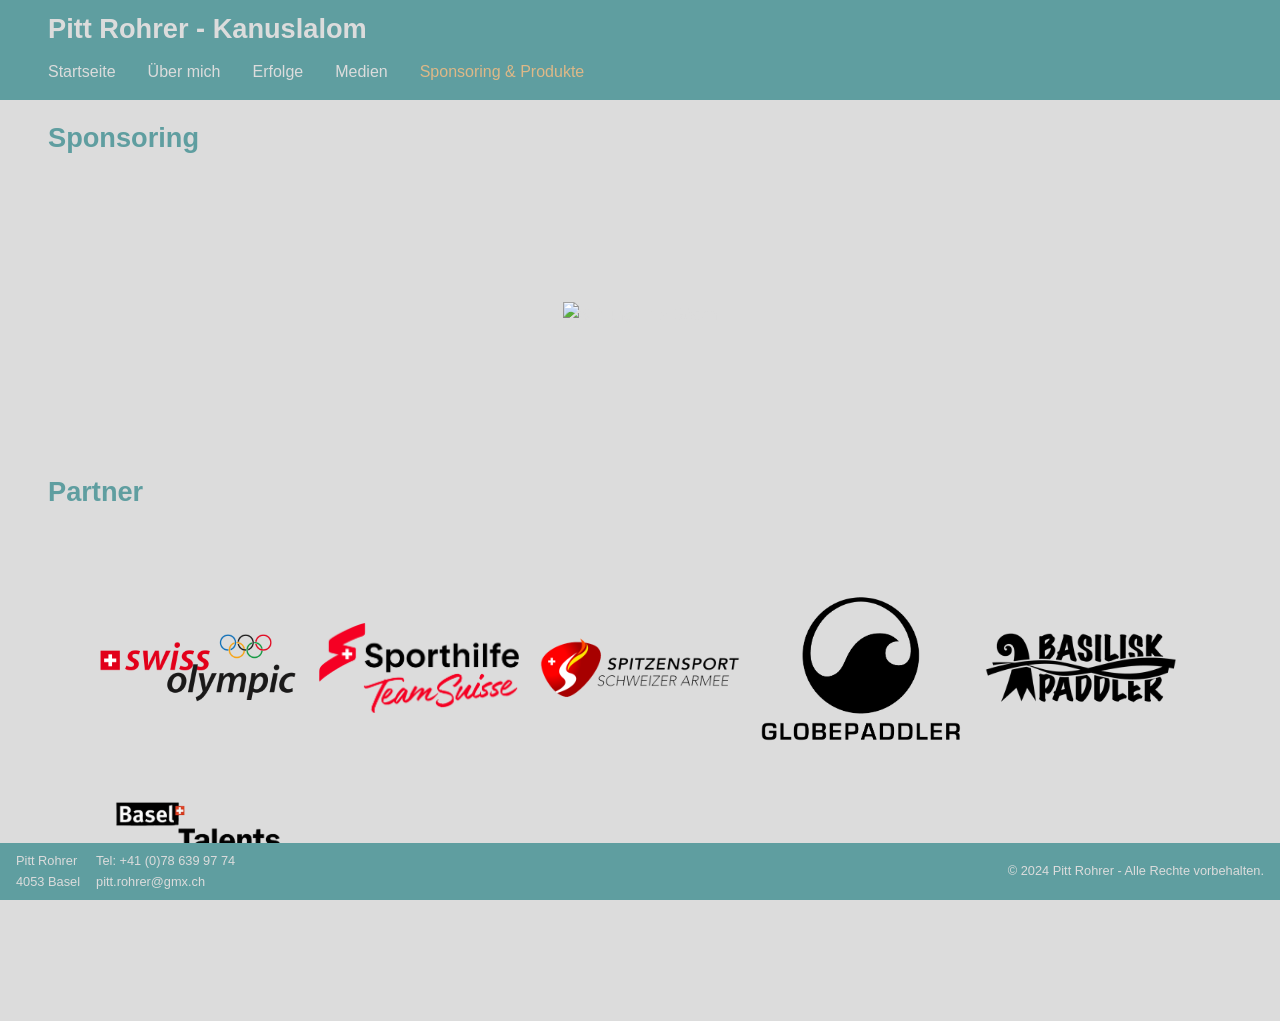
==== src/sponsoring-produkte.html @ 65cc8dba "added files via commit" ====
<!DOCTYPE html>
<html lang="de">
<head>
    <meta charset="UTF-8">
    <meta name="viewport" content="width=device-width, initial-scale=1.0">
    <title>Sponsoring &amp; Produkte</title>
    <link rel="stylesheet" href="css/variables.css">
    <link rel="stylesheet" href="css/base.css">
    <link rel="stylesheet" href="css/header-footer.css">
    <link rel="stylesheet" href="css/nav.css">
    <link rel="stylesheet" href="css/buttons.css">
    <link rel="stylesheet" href="css/products.css">
    <link rel="stylesheet" href="css/gallery.css">
    <link rel="stylesheet" href="css/pages.css">
</head>
<body>

<!-- Header Platzhalter -->
<header id="header-platzhalter"></header>

<main>
    <!-- Sponsoring -->
    <section id="sponsoring">
        <h2>Sponsoring</h2>
        <section class="partner-logo">
            <section class="partner-logo">
                <a href="https://www.stiftung-fritz-boesch.ch" target="_blank">
                    <img src="/Users/pittrohrer/WebstormProjects/pittWebPage/src/Bilder/Sponsoren Logo/logo.png"
                         alt="Stiftung Fritz Bösch">
                </a>
            </section>
        </section>

        </section>


        <section class="partner">
            <h2> Partner</h2>
            <section class="partner-logo">
                <section class="partner-logo">
                    <a href="https://www.swissolympic.ch" target="_blank">
                        <img src="Bilder/Partner Logo/1200px-Swiss_Olympic_Association_logo.svg.png"
                             alt="Swiss Olympic">
                    </a>
                    <a href="https://sporthilfe.ch" target="_blank">
                        <img src="Bilder/Partner Logo/Sporthilfe_Logo_Teamsuisse_DE_RGB.png" alt="Swiss">
                    </a>
                    <a href="https://www.armee.ch" target="_blank">
                        <img src="Bilder/Partner Logo/spitzensport-schweizer-armee.png"
                             alt="Spitzen Sport Schweizer Armee">
                    </a>
                    <a href="https://www.globepaddler.ch" target="_blank">
                        <img src="Bilder/Partner Logo/2014-Globepaddler-Logo_2.png" alt="Globepaddler">
                    </a>
                    <a href="https://basiliskpaddler.jimdofree.com" target="_blank">
                        <img src="Bilder/Partner Logo/Basilisk Paddler Logo.png" alt="Basilisk Paddler">
                    </a>
                    <a href="https://www.baseltalents.ch" target="_blank">
                        <img src="Bilder/Partner Logo/Bildschirmfoto 2022-11-19 um 10.15-PhotoRoom-2.png"
                             alt="Basel Talents">
                    </a>
                </section>
            </section>
        </section>
    </section>
</main>

<!-- Footer Platzhalter -->
<footer id="footer-platzhalter"></footer>

<!-- Skripte (könnten auch mit "defer" am Anfang platziert werden) -->
<script src="js/loadHeaderFooter.js"></script>
<script src="js/loadHamburger.js"></script>
<script src="js/activeLink.js"></script>
<script src="js/lightboxGallery.js"></script>
<script type="module" src="js/loadProducts.js"></script>

</body>
</html>
---- src/css/variables.css ----
/* ........................... Reset Styles ........................... */
* {
    margin: 0;
    padding: 0;
    box-sizing: border-box;
}

html {
    scroll-behavior: smooth;
}

/* ........................... Global Variables ........................... */
:root {
    /* Farben */
    --color-primary: cadetblue; /* Hauptfarbe */
    --color-secondary: gainsboro; /* Sekundärfarbe */
    --color-tertiary: white; /* Tertiärfarbe */
    --color-hover: burlywood; /* Einfärbung beim Hover */
    --text-color: black; /* Standard Textfarbe */
    --text-comment-color: gray; /* Textfarbe für Kommentare */
    --background-color: gainsboro; /* Hintergrundfarbe */

    /* Schatten */
    --shadow: 0 4px 8px #0003; /* Standard Schatten */

    /* Schriftarten und Textstile */
    --font-family-base: arial, sans-serif; /* Standard-Schriftart */
    --font-size-base: 16px; /* Basis-Schriftgröße */
    --font-size-small: 0.8rem; /* Kleine Schriftgröße */
    --font-size-large: 1rem; /* Grosse Schriftgröße */
    --font-size-heading: 1.7rem; /* Überschriftsschriftgröße */

    /* Abstände (Padding und Margin) */
    --padding-base: 0.5rem 1rem; /* Standard-Padding */
    --padding-small: 0.75rem; /* Kleines Padding */
    --padding-large: 2rem 3rem; /* Grosses Padding */
    --padding-bottom: 3rem; /* Padding für nach einem Abschnitt */
    --margin-base: 1rem 3rem; /* Standard-Margin */
    --margin-small: 1rem; /* Kleine Margin */
    --margin-large: 3rem; /* Grosse Margin */

    /* Border-Radius */
    --border-radius-small: 4px; /* Kleiner Ecken-Radius */
    --border-radius-medium: 8px; /* Grosser Ecken-Radius */
    --border-radius-large: 50%; /* Grosser Ecken-Radius */

    /* Layout-Größen */
    --header-height: 100px; /* Höhe des Header */
    --footer-height: 3rem; /* Höhe des Header */
}
---- src/css/base.css ----
/* ........................... Typografie ........................... */
body {
    font-family: var(--font-family-base);
    font-size: var(--font-size-base);
    color: var(--text-color);
    background-color: var(--background-color);
    line-height: 1.6;
}

h1 {
    color: var(--color-primary);
    margin-bottom: var(--margin-small);
}

h2, h3, h4, h5, h6 {
    color: var(--color-primary);
    margin: var(--margin-base);
    font-size: var(--font-size-heading);
}

p {
    margin: var(--margin-base);
}

a {
    color: var(--color-secondary);
    text-decoration: none;
}

a:hover {
    text-decoration: underline;
}

ul, ol {
    margin: var(--margin-base);
    list-style-type: none; /* Keine Punkte für die äußeren Listen */
}

/* ........................... Main-Layout ........................... */
main {
    padding: var(--header-height) 0 var(--footer-height) 0;
}

/* Navigation für sehr kleine Geräte*/
@media (width <= 500px) {
    main {
        padding: var(--header-height) 0 4rem 0; /* Abstand nach unten ist grösser, weil der Footer grösser werden kann */
    }
}

/* ........................... Images ........................... */
img {
    max-width: 100%;
    height: auto;
    display: block;
}
---- src/css/header-footer.css ----
/* ........................... Header ........................... */
header {
    position: fixed;
    background-color: var(--color-primary);
    color: var(--color-secondary);
    width: 100%;
    top: 0;
    height: var(--header-height);
    z-index: 1000;
    display: flex; /* Flexbox aktivieren */
    align-items: center; /* Vertikale Ausrichtung */
    justify-content: space-between; /* Abstand zwischen Titel und Links */
}

header h1 {
    font-size: var(--font-size-heading);
    margin: 0 0 0 var(--margin-large);
}

/* Die Reihenfolge des Codes macht meiner Meinung nach keinen Sinn, aber sonst reklamiert der CSS-Checker der Pipeline */
/* Footer Links */
footer a {
    text-decoration: none;
}

#header-links {
    display: flex; /* Flexbox für die Links */
    align-items: center; /* Vertikale Ausrichtung der Links */
}

/* ........................... Footer ........................... */
footer {
    display: flex;
    justify-content: space-between; /* Aufteilung links und rechts */
    background-color: var(--color-primary);
    color: var(--color-secondary);
    align-items: center;
    position: fixed;
    width: 100%;
    bottom: 0;
    padding: 0 var(--margin-small); /* Padding für den Abstand zum Inhalt */
    font-size: var(--font-size-small);
}

/* Address: Kontaktinformationen nebeneinander anordnen */
address {
    display: flex;
    gap: var(--margin-small); /* Abstand zwischen den Absätzen */
    font-style: normal; /* Entfernt den Standard-kursiv-Stil von address */
}

/* Section für Copyright */
section.copyright {
    text-align: right;
}

footer p {
    margin: 0.5rem 0;
}

/* ........................... Header-Hover ........................... */
#nav-menu a:hover {
    background-color: var(--color-hover);
    border-radius: var(--border-radius-small);
}
---- src/css/nav.css ----
/* ........................... Navigation ........................... */
#nav-menu {
    display: flex; /* Flexbox für Links */
    list-style: none;
    margin: 0 0 0 2rem;
}

#nav-menu a {
    display: block;
    text-align: center;
    text-decoration: none;
    font-size: var(--font-size-large);
    padding: var(--padding-base);
}

/* Aktiver Navigationslink */
#nav-menu a.active {
    color: var(--color-hover); /* Setzt die Textfarbe des aktiven Links auf orange */
}

/* Hamburger Menu */
.hamburger-menu {
    display: none;
    flex-direction: column;
    cursor: pointer;
}

/* Mobile Navigation */
@media (width <= 768px) {
    #nav-menu {
        position: absolute;
        top: var(--header-height);
        right: 0;
        height: auto;
        max-height: 0; /* Verhindert sofortiges Einblenden */
        width: 13rem;
        overflow: hidden; /* Überlauf verstecken */
        background-color: var(--color-primary);
        flex-direction: column;
        justify-content: center;
        align-items: center;
        opacity: 0; /* Unsichtbar machen */
        transition: opacity 0.3s ease, max-height 0.3s ease; /* Sanfter Übergang */
    }

    #nav-menu.active {
        opacity: 1; /* Sichtbar machen */
        max-height: 16rem; /* Maximale Höhe, um das Menü anzuzeigen */
    }

    #nav-menu li {
        margin: 20px 0;
    }

    .hamburger-menu {
        display: flex;
        position: absolute;
        right: 20px;
        top: 2rem;
    }

    .hamburger-menu div {
        width: 25px;
        height: 3px;
        background-color: var(--color-secondary);
        margin: 4px;
    }
}
---- src/css/buttons.css ----
/* ........................... Buttons ........................... */
button, .button {
    background-color: var(--color-primary);
    color: var(--color-secondary);
    border: none;
    padding: var(--padding-base);
    font-size: var(--font-size-large);
    cursor: pointer;
    border-radius: var(--border-radius-small);
    transition: background-color 0.3s ease, box-shadow 0.3s ease;
}

button:hover, .button:hover {
    background-color: var(--color-primary);
    box-shadow: var(--shadow) /* Leichter Schatten für mehr Tiefe */
}

button:focus, .button:focus {
    outline: none;
    box-shadow: var(--shadow) /* Leichter Schatten für mehr Tiefe */
}

button:disabled, .button:disabled {
    background-color: var(--color-secondary);
    cursor: not-allowed;
    box-shadow: none; /* Kein Schatten für deaktivierte Buttons */
}

/* ........................... Like Button for Products (e.g., Sponsoring) ........................... */
.like-button {
    background-color: transparent;
    border: 2px solid var(--color-primary);
    color: var(--color-primary);
    padding: var(--padding-base);
    border-radius: var(--border-radius-small);
    cursor: pointer;
    transition: background-color 0.3s, color 0.3s, box-shadow 0.3s ease;
}

.like-button:hover {
    background-color: var(--color-primary);
    color: var(--color-tertiary);
    box-shadow: var(--shadow) /* Leichter Schatten für mehr Tiefe */
}

.like-button:focus {
    outline: none;
    box-shadow: var(--shadow) /* Leichter Schatten für mehr Tiefe */
}

.likes {
    display: inline-block;
    margin-left: var(--margin-small);
    font-size: var(--font-size-large);
    color: var(--text-color);
}

/* ........................... Absende Button (Formular) ........................... */
button[type="submit"] {
    transition: background-color 0.3s ease, box-shadow 0.3s ease;
}

button[type="submit"]:hover {
    background-color: var(--color-hover);
    box-shadow: var(--shadow) /* Leichter Schatten für mehr Tiefe */
}
---- src/css/products.css ----
/* ........................... Produkt ........................... */
.product-container {
    display: grid;
    grid-template-columns: repeat(auto-fit, minmax(300px, 1fr));
    gap: var(--margin-small);
    margin: var(--margin-base);
    padding-bottom: var(--padding-bottom);
    background-color: var(--background-color);
}

.product {
    display: flex;
    flex-direction: column;  /* Stellt sicher, dass die Elemente untereinander angeordnet sind */
    justify-content: space-between; /* Platz gleichmäßig zwischen den Elementen */
    background-color: var(--color-tertiary);
    padding: var(--padding-small);
    border-radius: var(--border-radius-medium);
    transition: transform 0.3s ease;
}

.product:hover {
    transform: translateY(-5px);
}

/* Produkt-Bild */
.product-image {
    width: 80%; /* 20% kleiner als die Breite des Containers */
    height: auto; /* Höhe wird automatisch im richtigen Verhältnis zum Bild-Format angepasst */
    margin: 0 auto;
    display: block; /* Sicherstellen, dass das Bild blockiert wird, um zentriert zu sein */
    object-fit: contain; /* Bild im ursprünglichen Format beibehalten */
}

.like-container {
    margin-bottom: var(--margin-small);  /* Fester Abstand zum unteren Rand des Produkts */
    display: flex;
    align-items: center;  /* Zentriert die Elemente innerhalb des Containers */
    justify-content: center;  /* Zentriert den Inhalt horizontal */
}
---- src/css/gallery.css ----
/* ........................... Galerie ........................... */
/* Galerie-Layout */
.gallery {
    display: grid;
    grid-template-columns: repeat(auto-fit, minmax(200px, 1fr)); /* Flexible Spalten für verschiedene Bildschirmgrößen */
    gap: var(--margin-small); /* Abstand zwischen den Bildern */
    margin: var(--margin-base);
    padding-bottom: var(--padding-bottom);
}

.gallery img {
    width: 100%;
    height: auto; /* Behalte das Seitenverhältnis der Bilder bei */
    border-radius: var(--border-radius-medium); /* abgerundete Ecken */
    transition: transform 0.3s ease; /* Animation für Hover-Effekt */
}

/* Lightbox-Styles */
.lightbox {
    display: none; /* Lightbox bleibt ausgeblendet, bis ein Bild angeklickt wird */
    position: fixed;
    z-index: 1000;
    left: 18%;
    top: 5%;
    width: 80%;
    height: 80%;
    justify-content: center; /* Horizontales Zentrieren mit Flexbox */
    align-items: center; /* Vertikales Zentrieren mit Flexbox */
    /* Flexbox für zentrierte Darstellung */
}

.lightbox-content {
    max-width: 80%; /* Das Bild nimmt maximal 80% der Bildschirmbreite ein */
    max-height: 80vh; /* Das Bild nimmt maximal 80% der Bildschirmhöhe ein */
    object-fit: contain; /* Skaliert das Bild, um die Proportionen beizubehalten */
}

.lightbox .close {
    position: absolute;
    top: 20px;
    right: 40px;
    color: var(--color-secondary);
    font-size: 40px;
    cursor: pointer;
}

/* ........................... Partner-Logo ........................... */
.partner-logo {
    display: grid;
    grid-template-columns: repeat(auto-fit, minmax(200px, 1fr));
    gap: var(--margin-small);
    padding: var(--padding-large);
}

.partner-logo a {
    display: flex; /* Flexbox aktivieren */
    justify-content: center; /* Horizontale Zentrierung */
    align-items: center; /* Vertikale Zentrierung */
    height: 150px; /* Setze eine feste Höhe für die Logo-Container */
}

.partner-logo img {
    height: auto; /* Proportional skalieren */
    max-width: 200px; /* Setze eine maximale Breite */
    transition: transform 0.3s ease; /* Animation für Hover-Effekt */
}



/* ........................... Galerie-Hover ........................... */
.gallery img:hover {
    transform: scale(1.05); /* Vergrößert das Bild bei Hover */
}

/* ........................... Partner-Logo-Hover ........................... */
.partner-logo img:hover {
    transform: scale(1.05); /* Vergrößert das Bild bei Hover */
}
---- src/css/pages.css ----
/* Style rules specific to each page */

/* ........................... Home ........................... */
#home {
    background-image: url('../Bilder/DSC00380-2.jpg'); /* Pfad zu deinem Bild */
    background-size: cover; /* Bild füllt die gesamte Breite und Höhe */
    background-position: center; /* Zentriert das Bild */
    background-repeat: no-repeat; /* Wiederholung des Bildes verhindern */
    height: 100vh; /* Füllt die volle Höhe des sichtbaren Bereichs */
    display: flex;
    justify-content: center; /* Zentriert den Inhalt horizontal */
    align-items: center; /* Zentriert den Inhalt vertikal */
    color: var(--color-secondary);
}

#home h2 {
    color: var(--color-secondary);
    text-transform: uppercase;
    font-weight: bold;
    position: absolute;
    top: 20%; /* Verschiebt den Text weiter nach oben (20% vom oberen Rand) */
    left: 50px;
}

@media (width <= 768px) {
    #home h2 {
        font-size: 1.5rem;
    }
}

/* ........................... Über mich ........................... */
.about-container {
    display: flex; /* Flexbox für horizontale Ausrichtung */
    justify-content: space-between; /* Platz zwischen Text und Bild */
    align-items: flex-start; /* Elemente am oberen Rand ausrichten */
    gap: var(--margin-small) /* Abstand zwischen Text und Bild */
}

.about-text {
    flex: 1; /* Text nimmt den verfügbaren Platz ein */
}

.about-image img {
    max-width: 300px; /* Feste Breite für das Bild */
    height: auto; /* Seitenverhältnis beibehalten */
    border-radius: var(--border-radius-medium);
    margin-right: var(--margin-large);
}

@media (width <= 768px) {
    .about-container {
        flex-direction: column; /* Auf kleinen Bildschirmen wird das Bild unter den Text verschoben */
    }

    .about-image img {
        max-width: 70%; /* Bild füllt die Breite auf kleinen Bildschirmen */
        margin: 15%;
    }
}

/* ........................... Erfolge ........................... */
.achievements-container {
    display: flex; /* Flexbox für horizontale Ausrichtung */
    justify-content: flex-start; /* Elemente links ausrichten */
    align-items: flex-start; /* Elemente am oberen Rand ausrichten */
    gap: var(--margin-small); /* Abstand zwischen Text und Bild */
}

.achievements-text {
    flex: 1; /* Text nimmt den verfügbaren Platz ein */
}

.achievements-image {
    flex: 0 0 35%; /* Bild nimmt 30% der Breite ein */
    margin-left: auto; /* Schiebt das Bild nach rechts */
    margin-right:var(--margin-large);
}

.achievements-image img {
    width: 100%; /* Bild nimmt 100% der Containerbreite ein */
    height: auto; /* Seitenverhältnis beibehalten */
    border-radius: var(--border-radius-medium);
}

@media (width <= 768px) {
    .achievements-container {
        flex-direction: column; /* Auf kleinen Bildschirmen wird das Bild unter den Text verschoben */
    }

    .achievements-image {
        flex: 0 0 70%; /* Bild füllt 70% der Breite auf kleinen Bildschirmen */
        margin: 15%;
    }

    .achievements-image img {
        max-width: 100%; /* Bild passt sich der Breite des Containers an */
    }
}

/* ........................... Medien ........................... */

/* ........................... Sponsoring/Partner ........................... */
#product-filters label {
    margin: var(--margin-base); /* Gleichen Abstand wie für Titel */
}

/* ........................... Kontakt ........................... */

/* Layout für die Diagramme */
.charts-container {
    display: flex;
    justify-content: center; /* Zentriert die Diagramme horizontal */
    gap: var(--margin-small); /* Abstand zwischen den Diagrammen */
    margin-left: auto; /* Abstand vom linken Rand */
    margin-right: auto; /* Abstand vom rechten Rand */
    margin-bottom: var(--margin-large);
    flex-wrap: wrap; /* Ermöglicht Zeilenumbruch, wenn der Platz nicht ausreicht */
}

.chart {
    flex: 1; /* Beide Diagramme nehmen gleich viel Platz ein */
    max-width: 400px; /* Begrenzung der Breite */
}

/* Media Query für mobile Geräte: Diagramme untereinander anzeigen */
@media (width <= 768px) {
    .charts-container {
        flex-direction: column; /* Diagramme werden untereinander angezeigt */
        align-items: center; /* Zentriert die Diagramme */
        gap: var(--margin-small); /* Abstand zwischen den Diagrammen */
    }

    .chart {
        max-width: 100%; /* Diagramme füllen die volle Breite aus */
    }
}
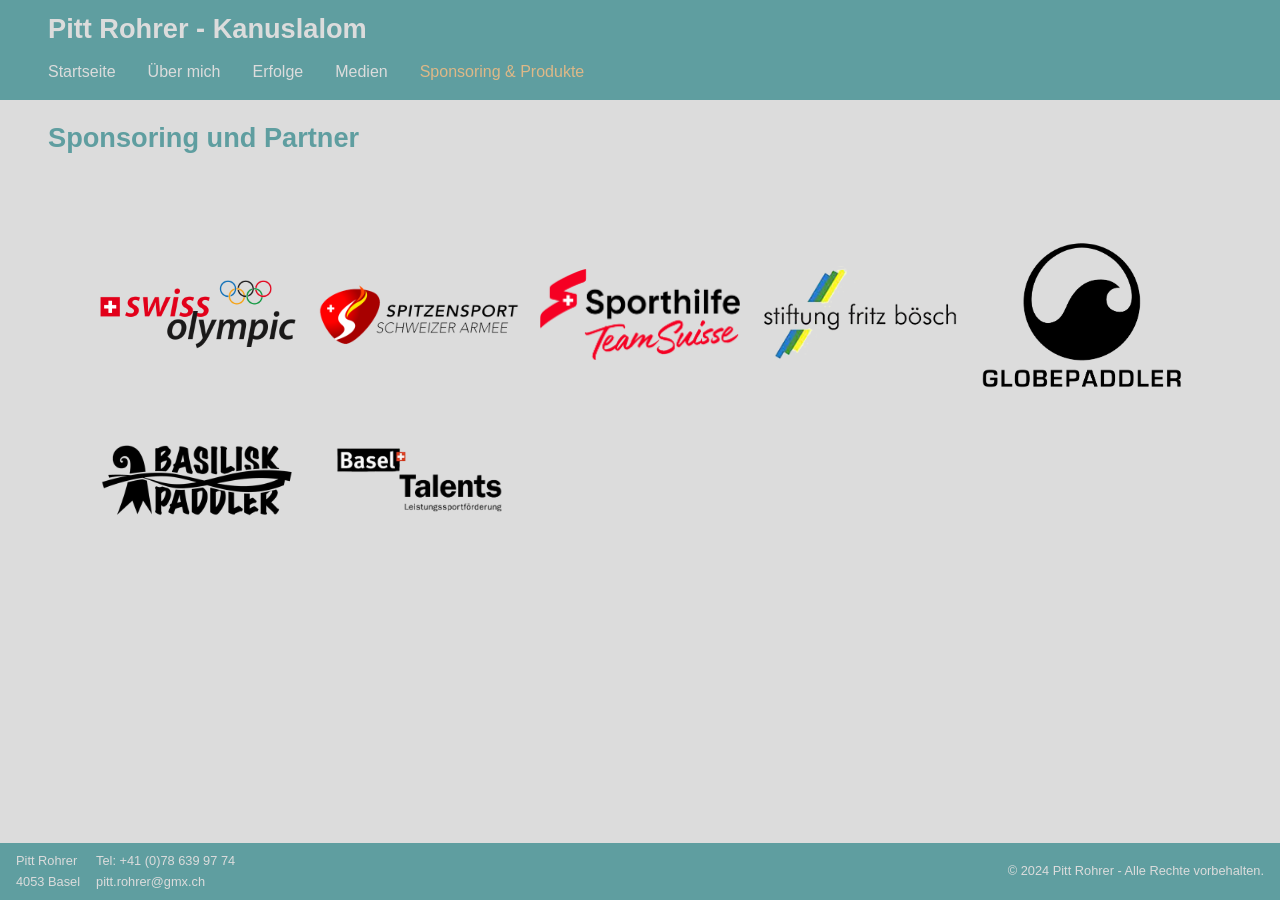
==== commit e5625787: "update logo stiftung fritz bösch" ====
--- a/src/sponsoring-produkte.html
+++ b/src/sponsoring-produkte.html
@@ -21,32 +21,25 @@
 <main>
     <!-- Sponsoring -->
     <section id="sponsoring">
-        <h2>Sponsoring</h2>
-        <section class="partner-logo">
-            <section class="partner-logo">
-                <a href="https://www.stiftung-fritz-boesch.ch" target="_blank">
-                    <img src="/Users/pittrohrer/WebstormProjects/pittWebPage/src/Bilder/Sponsoren Logo/logo.png"
-                         alt="Stiftung Fritz Bösch">
-                </a>
-            </section>
-        </section>
-
-        </section>
-
+        <h2>Sponsoring und Partner</h2>
 
         <section class="partner">
-            <h2> Partner</h2>
             <section class="partner-logo">
                 <section class="partner-logo">
                     <a href="https://www.swissolympic.ch" target="_blank">
                         <img src="Bilder/Partner Logo/1200px-Swiss_Olympic_Association_logo.svg.png"
                              alt="Swiss Olympic">
                     </a>
+                    <a href="https://www.armee.ch" target="_blank">
+                        <img src="Bilder/Partner Logo/spitzensport-schweizer-armee.png"
+                             alt="Spitzen Sport Schweizer Armee">
+                    </a>
+
                     <a href="https://sporthilfe.ch" target="_blank">
                         <img src="Bilder/Partner Logo/Sporthilfe_Logo_Teamsuisse_DE_RGB.png" alt="Swiss">
                     </a>
                     <a href="https://www.armee.ch" target="_blank">
-                        <img src="Bilder/Partner Logo/spitzensport-schweizer-armee.png"
+                        <img src="Bilder/Partner Logo/StifuntFritzBoesch.png"
                              alt="Spitzen Sport Schweizer Armee">
                     </a>
                     <a href="https://www.globepaddler.ch" target="_blank">
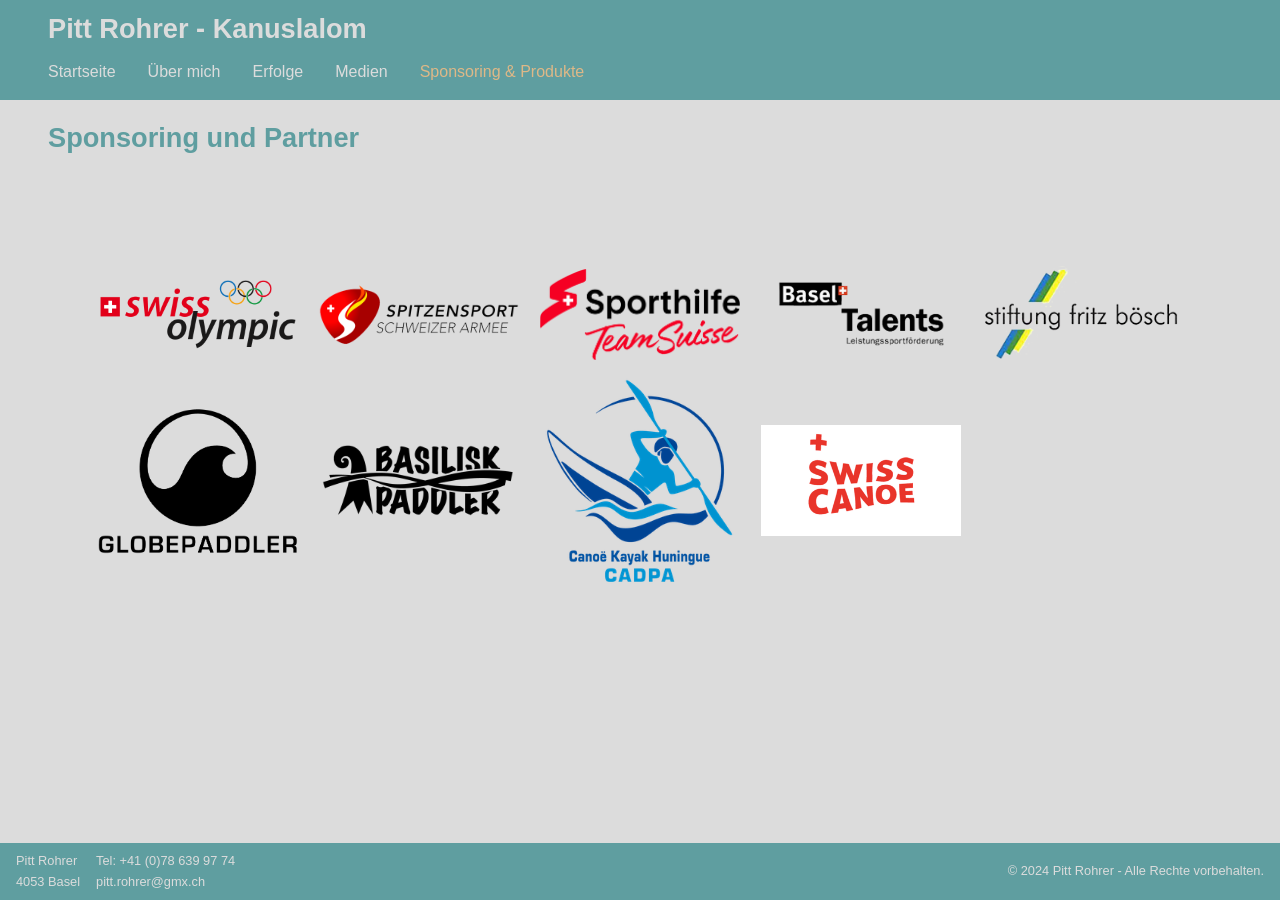
==== commit 47fc80b9: "update logo CADPA und Swisscanoe" ====
--- a/src/sponsoring-produkte.html
+++ b/src/sponsoring-produkte.html
@@ -38,6 +38,10 @@
                     <a href="https://sporthilfe.ch" target="_blank">
                         <img src="Bilder/Partner Logo/Sporthilfe_Logo_Teamsuisse_DE_RGB.png" alt="Swiss">
                     </a>
+                    <a href="https://www.baseltalents.ch" target="_blank">
+                        <img src="Bilder/Partner Logo/Bildschirmfoto 2022-11-19 um 10.15-PhotoRoom-2.png"
+                             alt="Basel Talents">
+                    </a>
                     <a href="https://www.armee.ch" target="_blank">
                         <img src="Bilder/Partner Logo/StifuntFritzBoesch.png"
                              alt="Spitzen Sport Schweizer Armee">
@@ -48,10 +52,13 @@
                     <a href="https://basiliskpaddler.jimdofree.com" target="_blank">
                         <img src="Bilder/Partner Logo/Basilisk Paddler Logo.png" alt="Basilisk Paddler">
                     </a>
-                    <a href="https://www.baseltalents.ch" target="_blank">
-                        <img src="Bilder/Partner Logo/Bildschirmfoto 2022-11-19 um 10.15-PhotoRoom-2.png"
-                             alt="Basel Talents">
+                    <a href="https://www.cadpa.org" target="_blank">
+                        <img src="Bilder/Partner Logo/CADPA.png" alt="Basilisk Paddler">
                     </a>
+                    <a href="https://www.swisscanoe.ch/de" target="_blank">
+                        <img src="Bilder/Partner Logo/SwissCanoe.png" alt="Basilisk Paddler">
+                    </a>
+
                 </section>
             </section>
         </section>
